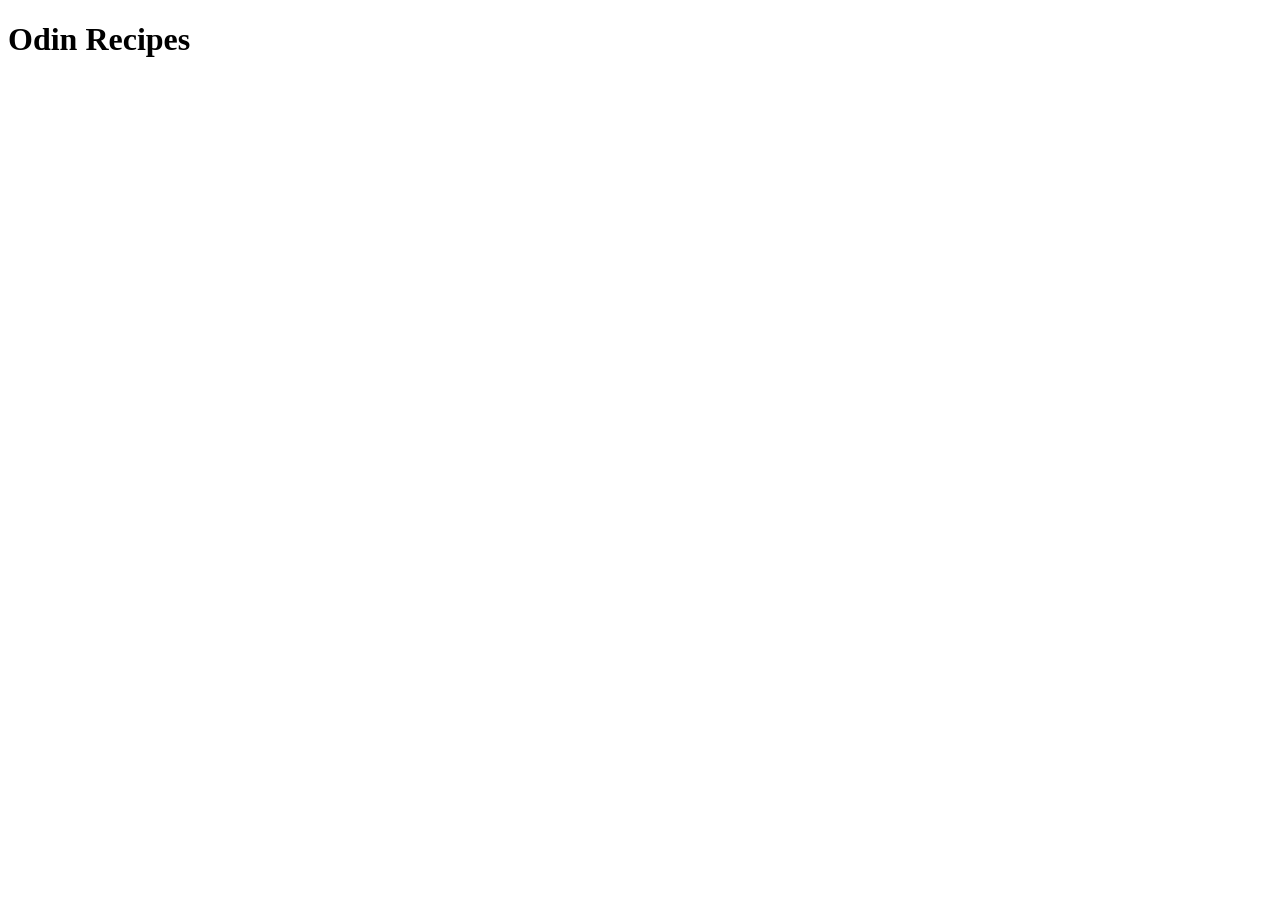
==== index.html @ 9efb6535 "add index.html" ====
<!doctype html>
<html lang="en">
  <head>
    <meta charset="UTF-8" />
    <meta name="viewport" content="width=device-width, initial-scale=1.0" />
    <title>Odin Recipes</title>
  </head>
  <body>
    <h1>Odin Recipes</h1>
  </body>
</html>
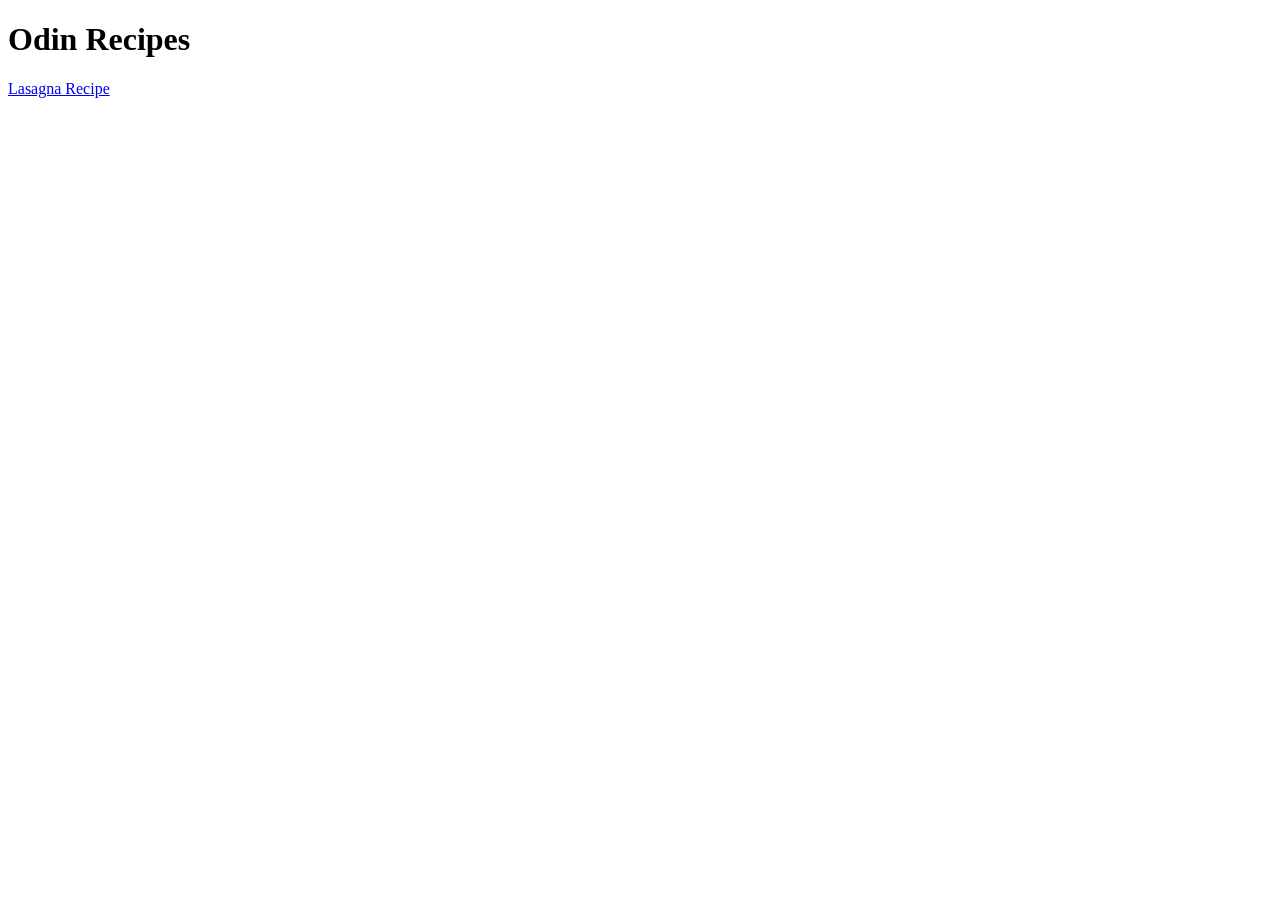
==== commit db619fe7: "add images folder and modify index.html and recipes/lasagna.html" ====
--- a/index.html
+++ b/index.html
@@ -7,5 +7,6 @@
   </head>
   <body>
     <h1>Odin Recipes</h1>
+    <a href="recipes/lasagna.html">Lasagna Recipe</a>
   </body>
 </html>
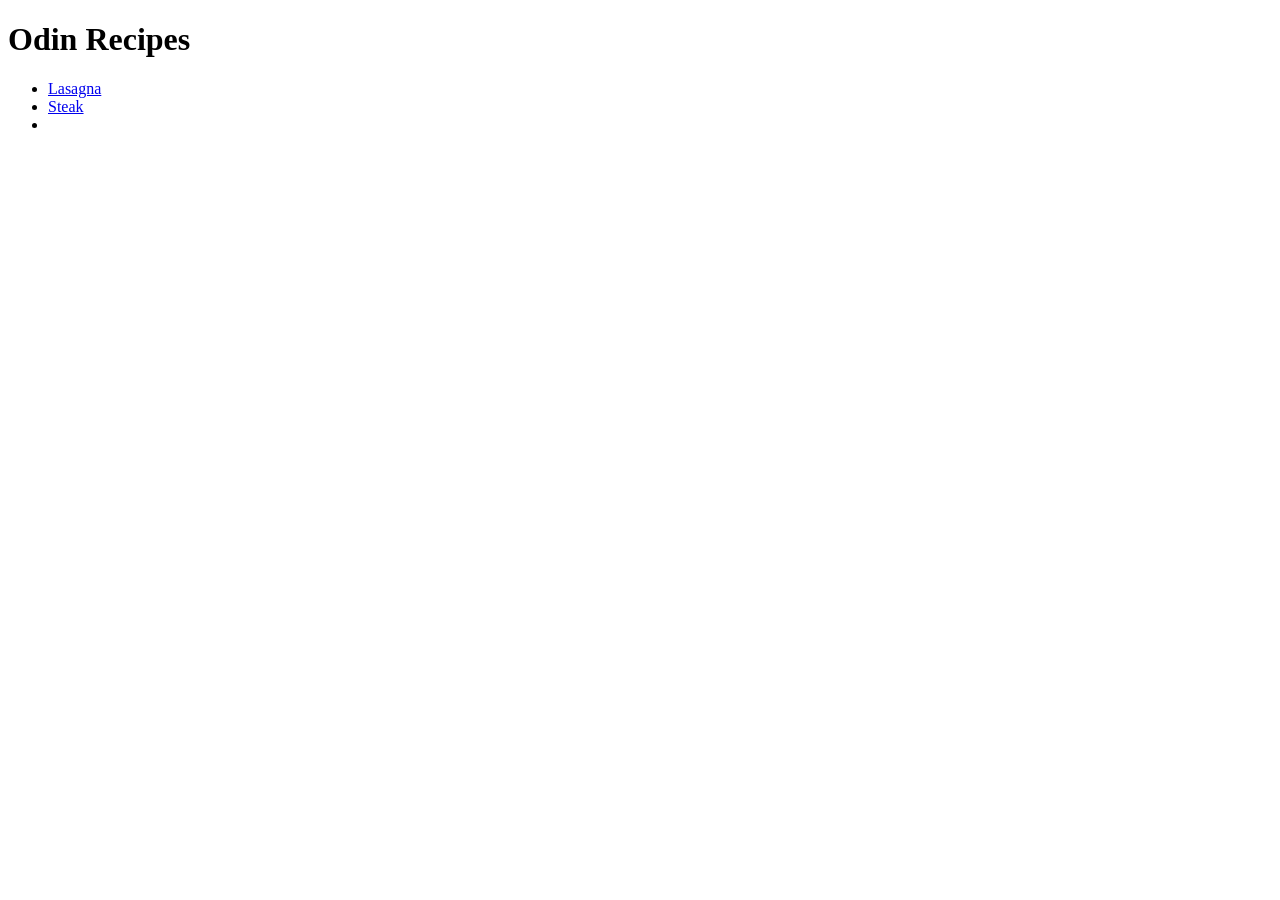
==== commit d78bb1ec: "add recipes/steak.html and modify index.html" ====
--- a/index.html
+++ b/index.html
@@ -7,6 +7,10 @@
   </head>
   <body>
     <h1>Odin Recipes</h1>
-    <a href="recipes/lasagna.html">Lasagna Recipe</a>
+    <ul>
+      <li><a href="recipes/lasagna.html">Lasagna</a></li>
+      <li><a href="recipes/steak.html">Steak</a></li>
+      <li></li>
+    </ul>
   </body>
 </html>
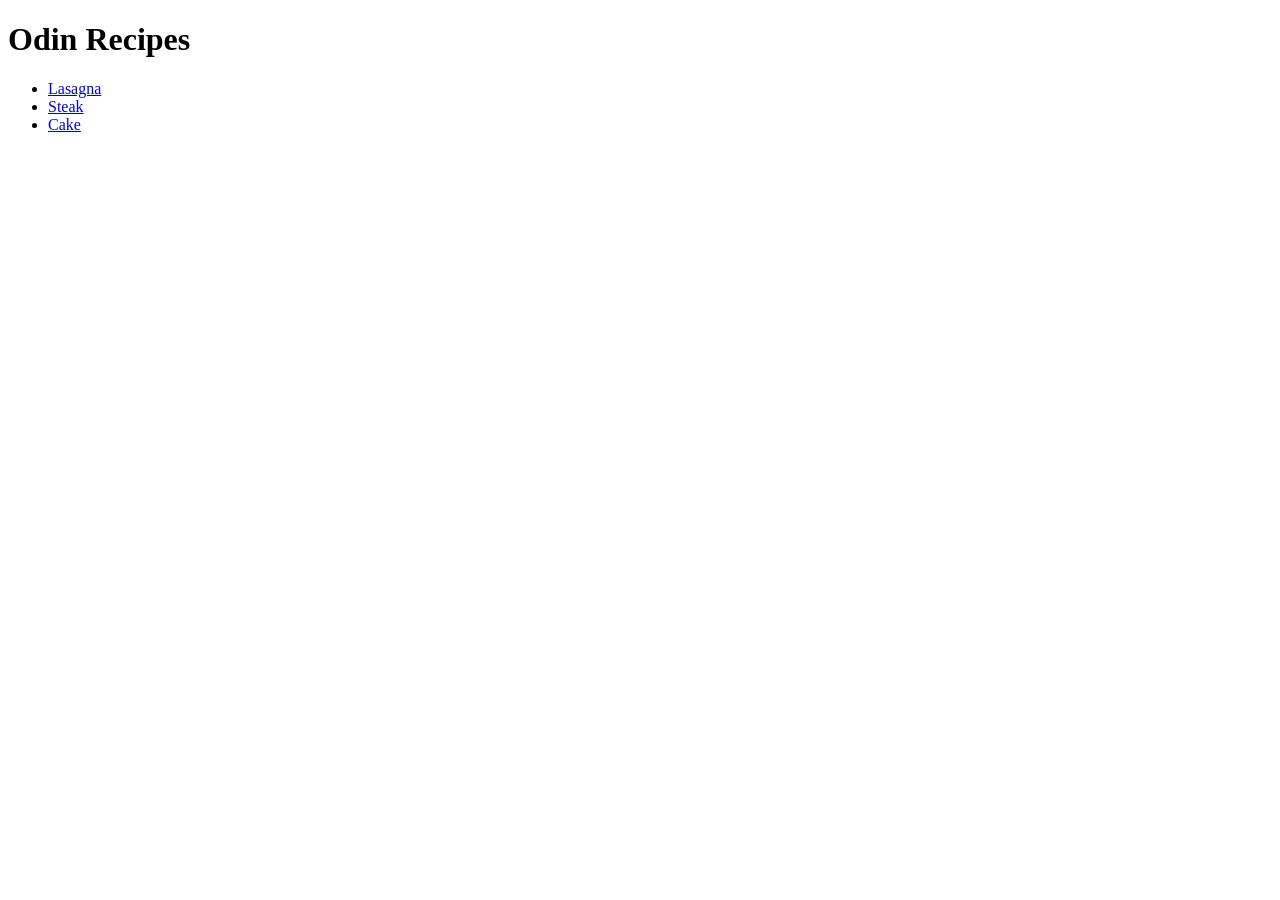
==== commit 1b7ef3bf: "add recipes/cake.html and update index.html" ====
--- a/index.html
+++ b/index.html
@@ -10,7 +10,7 @@
     <ul>
       <li><a href="recipes/lasagna.html">Lasagna</a></li>
       <li><a href="recipes/steak.html">Steak</a></li>
-      <li></li>
+      <li><a href="recipes/cake.html">Cake</a></li>
     </ul>
   </body>
 </html>
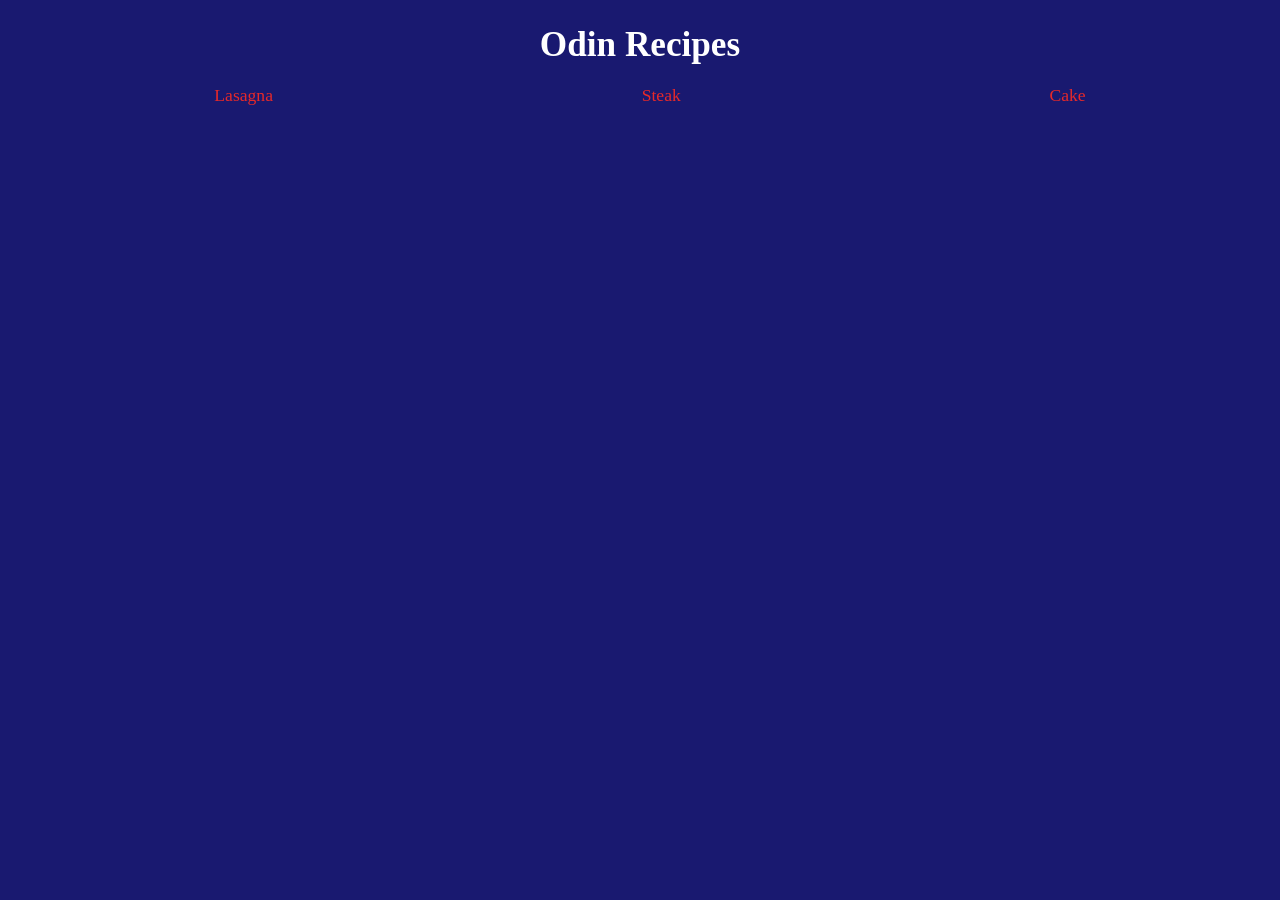
==== commit dc4d0257: "add styles to index.html,recipes/cake.html, recipes/lasagna.html,recipes/steak.html, and modify styl" ====
--- a/index.html
+++ b/index.html
@@ -3,14 +3,15 @@
   <head>
     <meta charset="UTF-8" />
     <meta name="viewport" content="width=device-width, initial-scale=1.0" />
+    <link rel="stylesheet" href="style.css" />
     <title>Odin Recipes</title>
   </head>
   <body>
     <h1>Odin Recipes</h1>
-    <ul>
-      <li><a href="recipes/lasagna.html">Lasagna</a></li>
-      <li><a href="recipes/steak.html">Steak</a></li>
-      <li><a href="recipes/cake.html">Cake</a></li>
+    <ul id="btn-links">
+      <li><a class="btn-home" href="recipes/lasagna.html">Lasagna</a></li>
+      <li><a class="btn-home" href="recipes/steak.html">Steak</a></li>
+      <li><a class="btn-home" href="recipes/cake.html">Cake</a></li>
     </ul>
   </body>
 </html>
--- a/style.css
+++ b/style.css
@@ -0,0 +1,69 @@
+* {
+  margin: 0;
+  padding: 0;
+  box-sizing: border-box;
+}
+
+body {
+  background-color: midnightblue;
+  color: #fff;
+  font-family: "Times New Roman", Times, serif;
+  font-size: 1.1rem;
+  margin: 10px;
+  padding: 5px;
+}
+
+h1,
+h2,
+h3,
+h4 {
+  text-align: center;
+}
+
+h1,
+h2 {
+  margin-block: 10px 20px;
+}
+
+h3,
+h4 {
+  margin-block: 15px;
+}
+
+img {
+  display: block;
+  margin: 0 auto;
+  border: 2px solid #fff;
+  border-radius: 10px;
+}
+
+ul,
+ol {
+  padding-left: 20px;
+  display: flex;
+  flex-direction: column;
+  justify-content: space-around;
+  align-items: baseline;
+  gap: 10px;
+  text-align: left;
+}
+
+#btn-links {
+  list-style-type: none;
+  color: #e72929;
+  display: flex;
+  flex-direction: row;
+  justify-content: space-around;
+  align-items: center;
+}
+
+.btn-home {
+  text-decoration: none;
+  color: #e72929;
+}
+
+.center {
+  display: block;
+  text-align: center;
+  margin-block: 15px;
+}
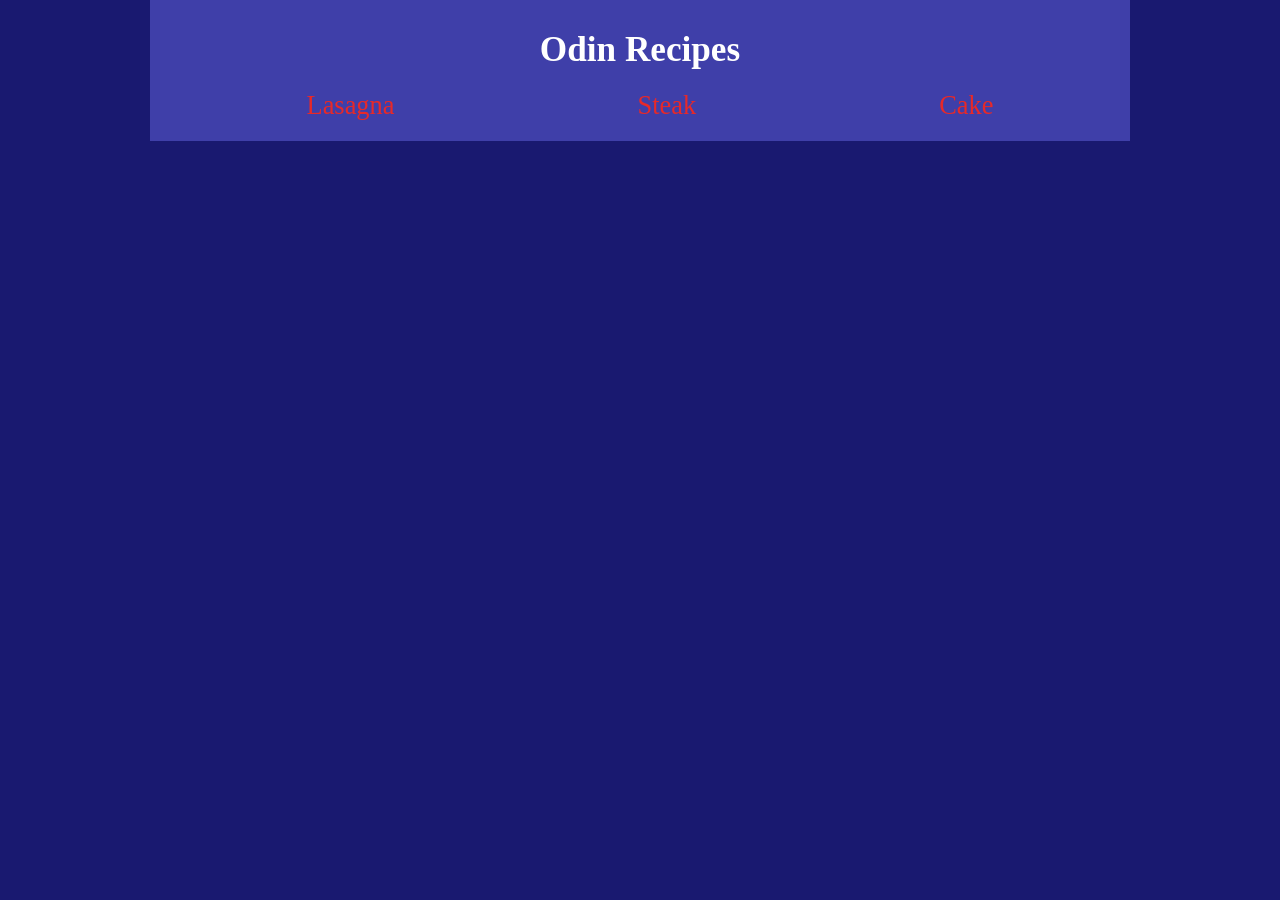
==== commit 51548a9a: "add a container div to html files" ====
--- a/index.html
+++ b/index.html
@@ -7,11 +7,13 @@
     <title>Odin Recipes</title>
   </head>
   <body>
-    <h1>Odin Recipes</h1>
-    <ul id="btn-links">
-      <li><a class="btn-home" href="recipes/lasagna.html">Lasagna</a></li>
-      <li><a class="btn-home" href="recipes/steak.html">Steak</a></li>
-      <li><a class="btn-home" href="recipes/cake.html">Cake</a></li>
-    </ul>
+    <div class="container">
+      <h1>Odin Recipes</h1>
+      <ul id="btn-links">
+        <li><a class="btn-home" href="recipes/lasagna.html">Lasagna</a></li>
+        <li><a class="btn-home" href="recipes/steak.html">Steak</a></li>
+        <li><a class="btn-home" href="recipes/cake.html">Cake</a></li>
+      </ul>
+    </div>
   </body>
 </html>
--- a/style.css
+++ b/style.css
@@ -5,18 +5,26 @@
 }
 
 body {
-  background-color: midnightblue;
+  height: 100vh;
+  background-color: #191970;
   color: #fff;
   font-family: "Times New Roman", Times, serif;
   font-size: 1.1rem;
-  margin: 10px;
-  padding: 5px;
+}
+
+.container {
+  max-width: 100%;
+  width: 980px;
+  background-color: #3f3fa9;
+  margin: 0 auto;
+  padding: 20px;
 }
 
 h1,
 h2,
 h3,
-h4 {
+h4,
+p {
   text-align: center;
 }
 
@@ -60,6 +68,7 @@
 .btn-home {
   text-decoration: none;
   color: #e72929;
+  font-size: 1.5em;
 }
 
 .center {
